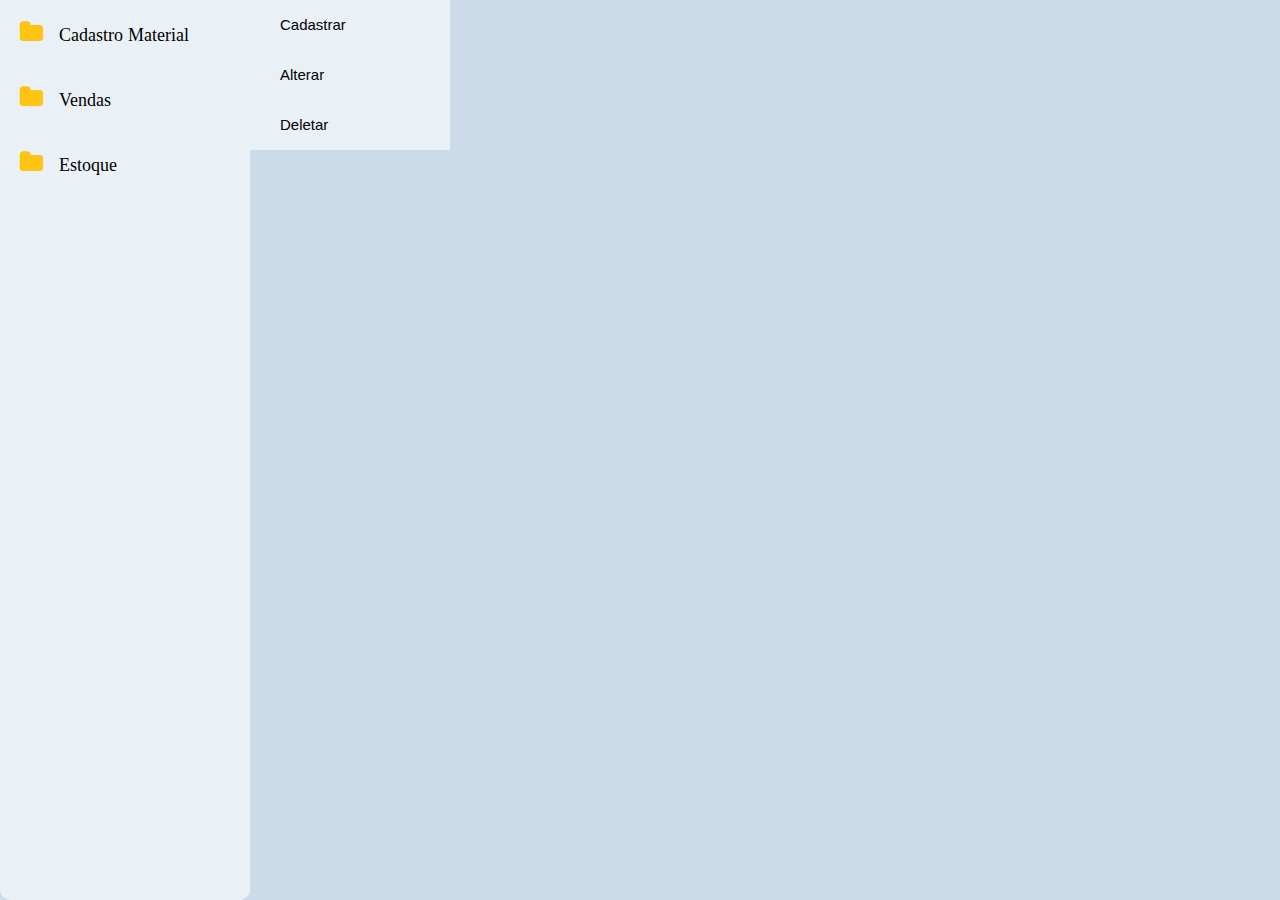
==== index.html @ 5d2c5826 "developing the screens" ====
<!DOCTYPE html>
<html lang="en">
  <head>
    <meta charset="UTF-8" />
    <meta name="viewport" content="width=device-width, initial-scale=1.0" />
    <link rel="stylesheet" href="https://www.w3schools.com/w3css/4/w3.css" />
    <link
      rel="stylesheet"
      href="https://cdnjs.cloudflare.com/ajax/libs/font-awesome/4.7.0/css/font-awesome.min.css"
    />
    <link rel="stylesheet" href="css/global.css" />
    <title>Document</title>
  </head>
  <body>
    <div class="sidebar">
      <ul>
        <li class="dropdown">
            <i class="fa fa-folder icone">
                  <span>Cadastro Material</span>
            </i>
            <!--<i class="fa fa-folder-open-o"></i>-->
          
          <ul>
            <li><a href="#">Cadastrar</a></li>
            <li><a href="#">alterar</a></li>
            <li><a href="#">Deletar</a></li>
          </ul>
        </li>

        <li class="dropdown">
            <i class="fa fa-folder icone">
                  <span>Vendas</span>
            </i>
            <!--<i class="fa fa-folder-open-o"></i>-->
          
          <ul>
            <li><a href="pedidos.html">Pedidos</a></li>
            <li><a href="#">Clientes</a></li>
            <li><a href="#">Fornecedor</a></li>
            <li><a href="#">Historico de vendas</a></li>
            
          </ul>
        </li>

        <li class="dropdown">
            <i class="fa fa-folder icone">
                  <span>Estoque</span>
            </i>
            <!--<i class="fa fa-folder-open-o"></i>-->
          
          <ul>
            <li><a href="#">Consulta</a></li>
            <li><a href="#">Inventario</a></li>
            <li><a href="#">Ajustes</a></li>
            <li><a href="#">Transferencia</a></li>
            <li><a href="#">Locais de Estocagem</a></li>
          </ul>
        </li>

       
      </ul>
    </div>

    <script src="js/script.js"></script>
  </body>
</html>
---- css/global.css ----
*{
      box-sizing: border-box;
      margin: 0;
      padding: 0;
      background-color:#CBDBEA;
  
}
.sidebar{
      width: 250px;
      position: absolute;
      top: 0;
      bottom: 0;
      background-color:#EAF1F6 ;
      border-radius: 10px;
}
.sidebar ul{
      position: relative;
      list-style: none;
   
}
.sidebar ul li{
      background-color: #EAF1F6;  
}
.sidebar ul li a{
      display: flex;
      align-items: center;
      font-family: Arial, Helvetica, sans-serif;
      text-decoration: none;
      text-transform: capitalize;
      color: #000;
      padding: 10px 30px;
      height: 50px;


}
.sidebar ul li a:hover{
     background:(238,244,251);  
     color: #000;
}
.sidebar ul li ul{
    position: absolute;
    left: 250px;
    width: 200px;
    top: 0;
    display: none;
    background: rgb(247,250,222); 
    border-radius: 40px;  
}
.dropdown{
     position: relative;
}
.sidebar ul .dropdown:hover ul{
      display:inline ;
}
.icone{
      color: #fdc411;
      background-color: #EAF1F6; 
      padding:20px;
      font-size: 25px;
}
.icone span{
      color:black;
      background-color: #EAF1F6;
      padding: 10px; 
      font-size: 18px;
}
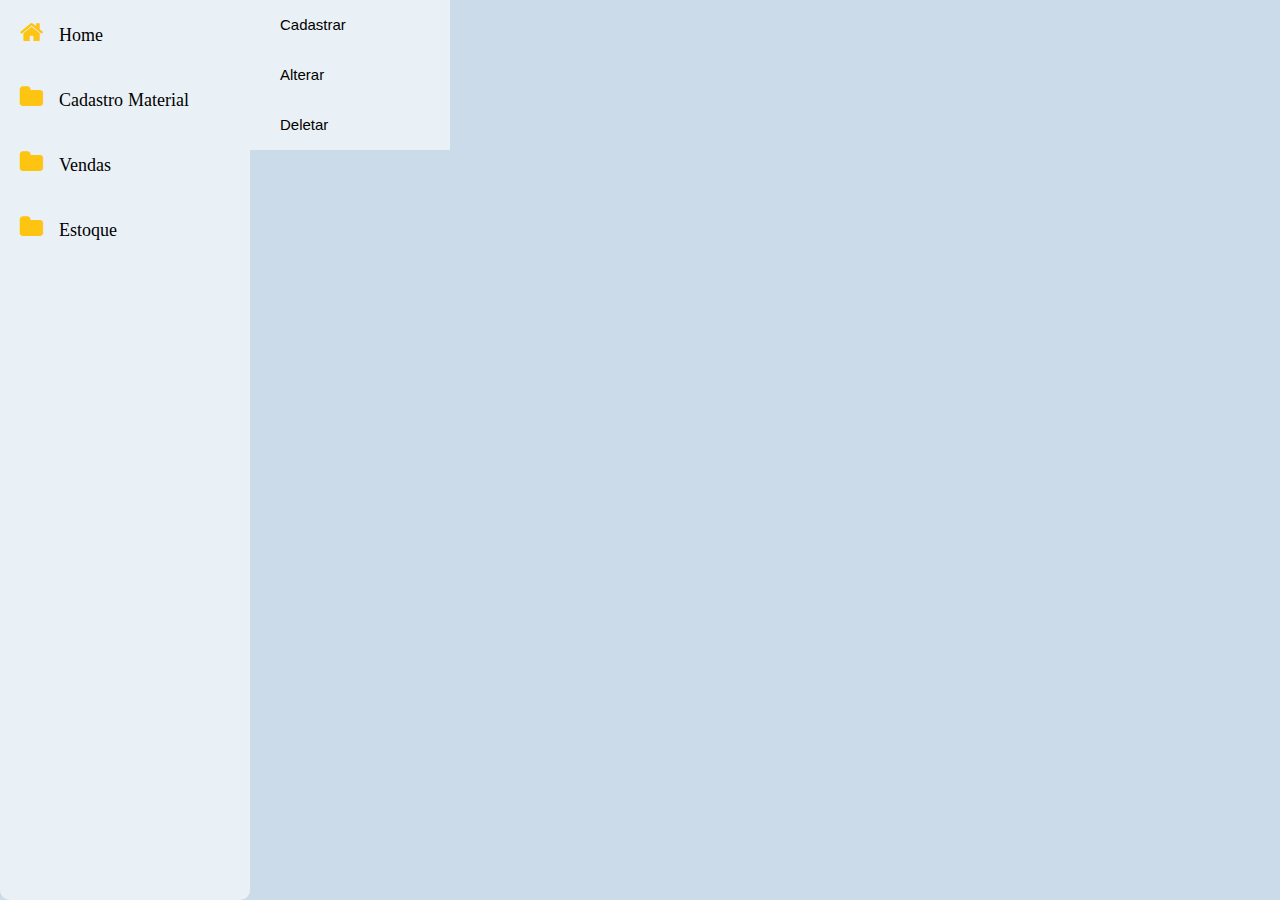
==== commit 4a1a4b55: "update pages" ====
--- a/index.html
+++ b/index.html
@@ -9,21 +9,26 @@
       href="https://cdnjs.cloudflare.com/ajax/libs/font-awesome/4.7.0/css/font-awesome.min.css"
     />
     <link rel="stylesheet" href="css/global.css" />
-    <title>Document</title>
+    <title>Home</title>
   </head>
   <body>
     <div class="sidebar">
       <ul>
         <li class="dropdown">
+          <i class="fa fa-home house">
+            <span>Home</span>
+          </i>
+
             <i class="fa fa-folder icone">
                   <span>Cadastro Material</span>
             </i>
+          
             <!--<i class="fa fa-folder-open-o"></i>-->
           
           <ul>
-            <li><a href="#">Cadastrar</a></li>
-            <li><a href="#">alterar</a></li>
-            <li><a href="#">Deletar</a></li>
+            <li><a href="cadastraMaterial.html">Cadastrar</a></li>
+            <li><a href="alterarMaterial.html">alterar</a></li>
+            <li><a href="deletarMaterial.html">Deletar</a></li>
           </ul>
         </li>
 
@@ -35,9 +40,9 @@
           
           <ul>
             <li><a href="pedidos.html">Pedidos</a></li>
-            <li><a href="#">Clientes</a></li>
-            <li><a href="#">Fornecedor</a></li>
-            <li><a href="#">Historico de vendas</a></li>
+            <li><a href="clientes.html">Clientes</a></li>
+            <li><a href="fornrcedores.html">Fornecedor</a></li>
+            <li><a href="historicoVendas.html">Historico de vendas</a></li>
             
           </ul>
         </li>
@@ -49,11 +54,11 @@
             <!--<i class="fa fa-folder-open-o"></i>-->
           
           <ul>
-            <li><a href="#">Consulta</a></li>
-            <li><a href="#">Inventario</a></li>
-            <li><a href="#">Ajustes</a></li>
-            <li><a href="#">Transferencia</a></li>
-            <li><a href="#">Locais de Estocagem</a></li>
+            <li><a href="consultaEstoque.html">Consulta</a></li>
+            <li><a href="inventario.html">Inventario</a></li>
+            <li><a href="Ajuste.html">Ajustes</a></li>
+            <li><a href="transferencia.html">Transferencia</a></li>
+            <li><a href="localEstoque.html">Locais de Estocagem</a></li>
           </ul>
         </li>
 
--- a/css/global.css
+++ b/css/global.css
@@ -52,15 +52,15 @@
 .sidebar ul .dropdown:hover ul{
       display:inline ;
 }
-.icone{
+.icone, .house{
       color: #fdc411;
       background-color: #EAF1F6; 
       padding:20px;
       font-size: 25px;
 }
-.icone span{
+.icone span, .house span{
       color:black;
       background-color: #EAF1F6;
       padding: 10px; 
       font-size: 18px;
-}+}
